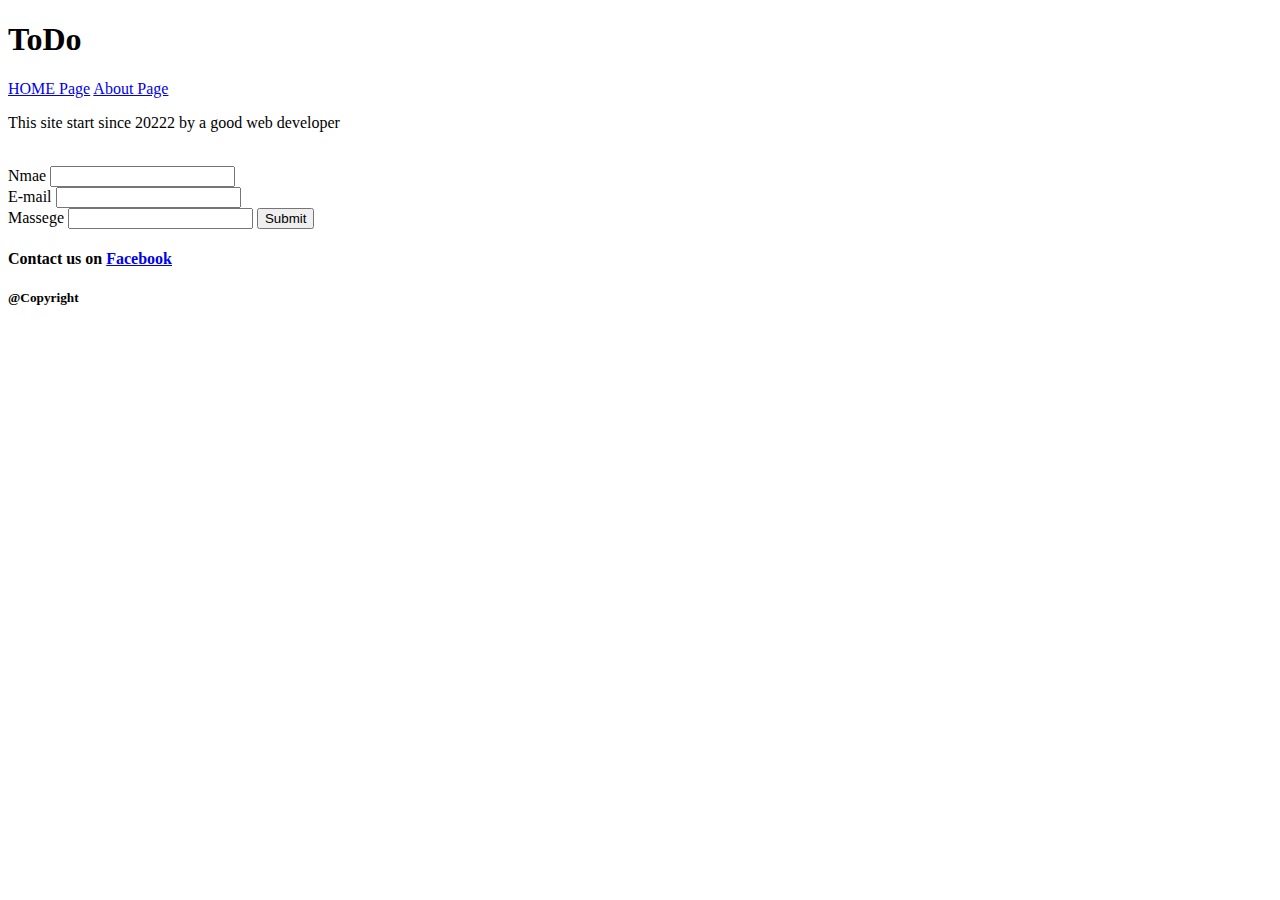
==== about.html @ bfcd3eb8 "first str" ====
<!DOCTYPE html>
<html lang="en">
<head>
    <meta charset="UTF-8">
    <meta http-equiv="X-UA-Compatible" content="IE=edge">
    <meta name="viewport" content="width=device-width, initial-scale=1.0">
    <title>todo project about</title>
     
</head>
<body>
    <header>
        <h1>
            ToDo 
        </h1>
        <nav> <a href="index.html">HOME Page</a>
        <a href="about.html">About Page</a>
        </nav>

    </header>
    <main>
        <div>
            <p>This site start since 20222 by a good web developer</p>
<img src="https://w7.pngwing.com/pngs/386/787/png-transparent-checklist-computer-icons-action-item-check-list-s-text-computer-logo.png" alt="">
        </div>
        <div>
            <form action="">
<label for="">Nmae</label>
<input type="text">
<br>
<label for="">E-mail</label>
<input type="text">
<br>
<label for="">Massege</label>
<input type="text">
<button>Submit</button>
            </form>

        </div>

    </main>
    <footer>
        <h4>Contact us on <a href="https://web.facebook.com/campaign/landing.php?campaign_id=1641097871&extra_1=s%7Cc%7C314923611787%7Ce%7Cfacebook%7C&placement&creative=314923611787&keyword=facebook&partner_id=googlesem&extra_2=campaignid%3D1641097871%26adgroupid%3D66702447590%26matchtype%3De%26network%3Dg%26source%3Dnotmobile%26search_or_content%3Ds%26device%3Dc%26devicemodel%3D%26adposition%3D%26target%3D%26targetid%3Dkwd-541132862%26loc_physical_ms%3D9069818%26loc_interest_ms%3D%26feeditemid%3D%26param1%3D%26param2%3D&gclid=EAIaIQobChMIqbO2taHw9QIVepBoCR0POQRjEAAYASAAEgK62_D_BwE&_rdc=1&_rdr">Facebook</a></h2>
            <h5>@Copyright</h2>
    </footer>
</body>
</html>
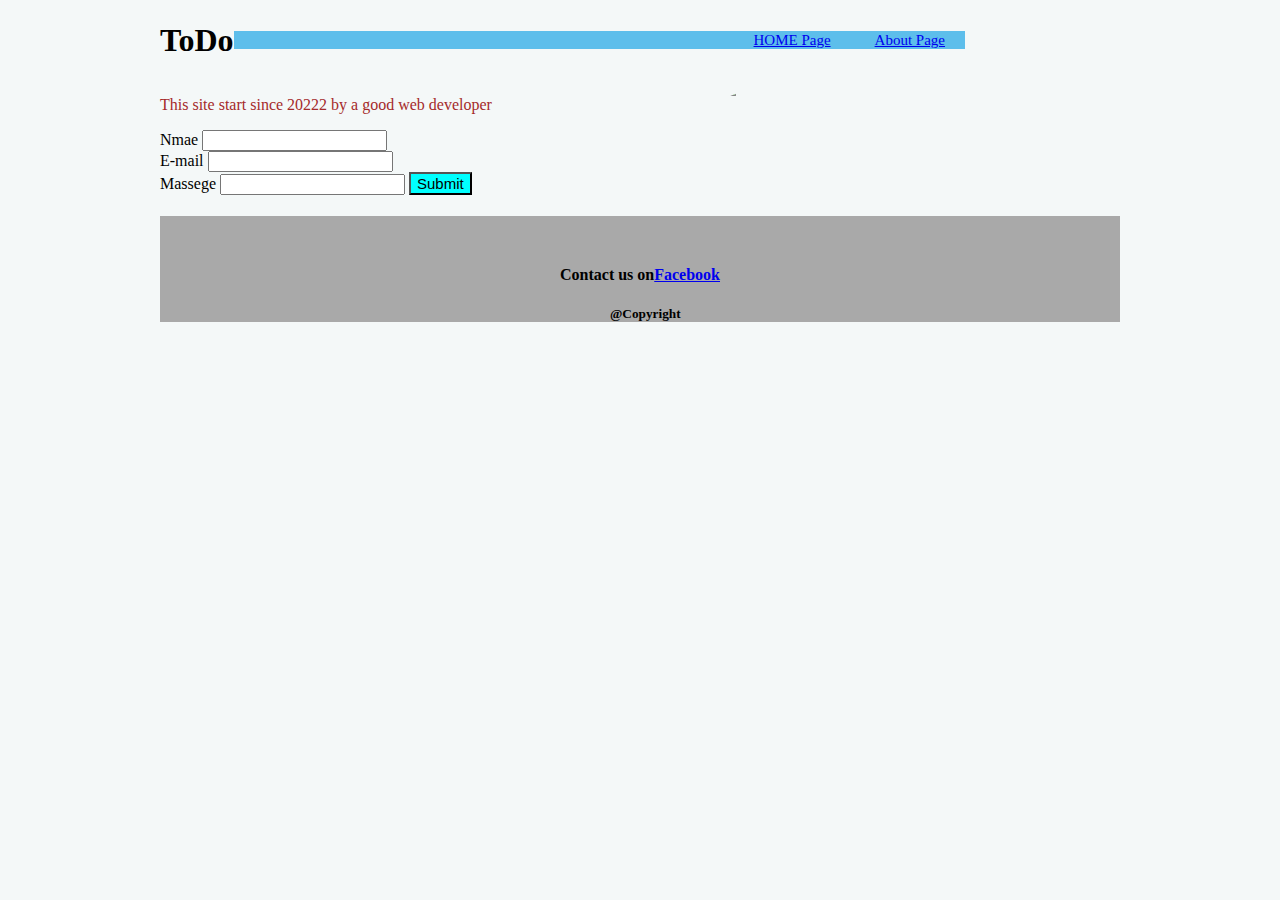
==== commit 46bb4727: "css-style" ====
--- a/about.html
+++ b/about.html
@@ -5,6 +5,7 @@
     <meta http-equiv="X-UA-Compatible" content="IE=edge">
     <meta name="viewport" content="width=device-width, initial-scale=1.0">
     <title>todo project about</title>
+    <link rel="stylesheet" href="css/about.css">
      
 </head>
 <body>
@@ -20,7 +21,7 @@
     <main>
         <div>
             <p>This site start since 20222 by a good web developer</p>
-<img src="https://w7.pngwing.com/pngs/386/787/png-transparent-checklist-computer-icons-action-item-check-list-s-text-computer-logo.png" alt="">
+<img src="https://w7.pngwing.com/pngs/386/787/png-transparent-checklist-computer-icons-action-item-check-list-s-text-computer-logo.png" alt=" ">
         </div>
         <div>
             <form action="">
@@ -39,8 +40,8 @@
 
     </main>
     <footer>
-        <h4>Contact us on <a href="https://web.facebook.com/campaign/landing.php?campaign_id=1641097871&extra_1=s%7Cc%7C314923611787%7Ce%7Cfacebook%7C&placement&creative=314923611787&keyword=facebook&partner_id=googlesem&extra_2=campaignid%3D1641097871%26adgroupid%3D66702447590%26matchtype%3De%26network%3Dg%26source%3Dnotmobile%26search_or_content%3Ds%26device%3Dc%26devicemodel%3D%26adposition%3D%26target%3D%26targetid%3Dkwd-541132862%26loc_physical_ms%3D9069818%26loc_interest_ms%3D%26feeditemid%3D%26param1%3D%26param2%3D&gclid=EAIaIQobChMIqbO2taHw9QIVepBoCR0POQRjEAAYASAAEgK62_D_BwE&_rdc=1&_rdr">Facebook</a></h2>
-            <h5>@Copyright</h2>
+        <h4>Contact us on <a href="https://web.facebook.com/campaign/landing.php?campaign_id=1641097871&extra_1=s%7Cc%7C314923611787%7Ce%7Cfacebook%7C&placement&creative=314923611787&keyword=facebook&partner_id=googlesem&extra_2=campaignid%3D1641097871%26adgroupid%3D66702447590%26matchtype%3De%26network%3Dg%26source%3Dnotmobile%26search_or_content%3Ds%26device%3Dc%26devicemodel%3D%26adposition%3D%26target%3D%26targetid%3Dkwd-541132862%26loc_physical_ms%3D9069818%26loc_interest_ms%3D%26feeditemid%3D%26param1%3D%26param2%3D&gclid=EAIaIQobChMIqbO2taHw9QIVepBoCR0POQRjEAAYASAAEgK62_D_BwE&_rdc=1&_rdr">Facebook</a></h4>            
+        <h5>@Copyright</h5>
     </footer>
 </body>
 </html>--- a/css/about.css
+++ b/css/about.css
@@ -0,0 +1,59 @@
+body{
+    width: 960px;
+    margin: auto;
+    background-color: rgb(244, 248, 248);
+
+}
+
+header{
+    display: flex;
+    align-items: center;
+    height: 80px;
+}
+header nav a{
+    padding: 10px 20px;
+    font-size: 15px;
+
+}
+nav{
+    background-color: rgb(93, 190, 235);
+    padding-inline-start: 500px;
+}
+header nav a:hover{
+    color: brown;
+}
+img{
+    width: 300px;
+    border-radius: 50%;
+}
+div{
+    display: grid;
+    grid-template-columns: 1fr 400px;
+    
+}
+p{
+    display: flex;
+    color: brown;
+
+}
+button{
+    font-size: 15px;
+    background-color: aqua;
+}
+button:hover{
+    color: rgb(247, 82, 6);
+}
+footer{
+    background-color: darkgray;
+}
+h4{
+    padding-top: 50px;
+    margin-left: 400px;
+    display: flex;
+    align-items: center;
+}
+h5{
+    margin-left: 450px;
+    display: flex;
+    align-items: center; 
+}